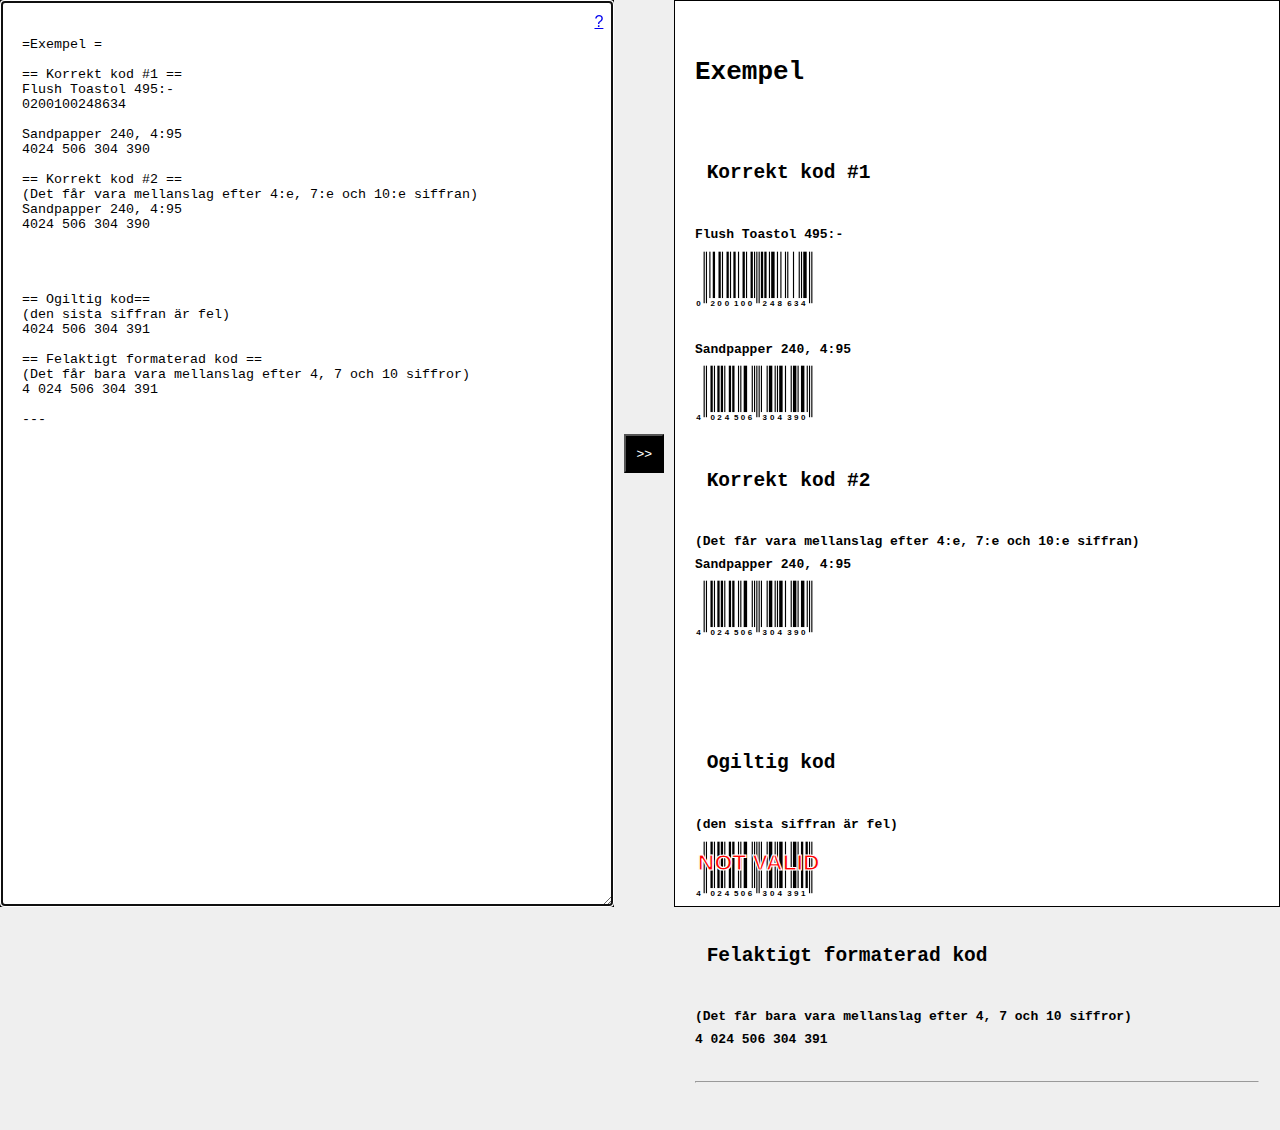
==== site/barcodes/index.html @ 55bec039 "added helt collapsible help text" ====
<!DOCTYPE html>
<html lang="en">
<head>
	<meta charset="UTF-8">
	<meta name="viewport" content="width=device-width, initial-scale=1.0">
	<meta http-equiv="X-UA-Compatible" content="ie=edge">

	<title>Barcodes</title>

	<link rel="shortcut icon" type="image/x-icon" href="../../favicon.ico">

	<link rel="stylesheet" type="text/css" href="style.css" />

	<!-- libs -->
	<script type="text/javascript" src="../../lib/jquery-3.4.1.min.js"></script>

	<!-- scripts -->
	<script type="text/javascript" src="gen.js"></script>
	<script type="text/javascript" src="barcodes.js"></script>
	<script type="text/javascript" src="setup.js"></script>

	<script type="text/javascript">
		$(document).ready(setup);
	</script>

</head>


<body>

	<main>
		<div id="disp">
			<textarea class="input" rows="10">

=Exempel =

== Korrekt kod #1 ==
Flush Toastol 495:-
0200100248634

Sandpapper 240, 4:95
4024 506 304 390

== Korrekt kod #2 ==
(Det får vara mellanslag efter 4:e, 7:e och 10:e siffran)
Sandpapper 240, 4:95
4024 506 304 390




== Ogiltig kod==
(den sista siffran är fel)
4024 506 304 391

== Felaktigt formaterad kod ==
(Det får bara vara mellanslag efter 4, 7 och 10 siffror)
4 024 506 304 391

---
			</textarea>
	<div id="help-text">
		<p><b>Generera streckkoder från text</b></p>
		<p>Gör så här:
			<ul>
				<li>Fyll i önskad text i det vänstra fältet.</li>
				<li>Alla sekvenser av 13 siffror i följd kommer att visas som en EAN-kod.</li>
				<li>När du trycker på knappen "&gt;&gt;" visas hur utskriften blir. </li>
				<li>Bara det högra fältet kommer med när du skriver ut.</li>
			</ul>
		</p>
	</div>

		<a href="#!" id="help-link">hjälp</a>
		</div>

		<div id="control">
				<button class="run">&gt;&gt;</button>
		</div>

		<div id="output"></div>
	</main>
<div id="shadow"></div>
</body>
</html>
---- site/barcodes/style.css ----
html, body {
	margin: 0;
	padding: 0;
	height: 100%;
	font-family: sans-serif;
	line-height: 1.4142em;

	box-sizing: border-box;
}

* {
	box-sizing: inherit;
	transition: all 0.155s ease-out;
}


* {
	transition: all 225ms;
}

body {
	background-color: #efefef;
	width: 100%;
	height: 100%;
}

#disp {
	position: relative;
}
#help-link, #help-text{
	padding: 10px;
	z-index: 1000;
}
#help-link {
	display: block;
	position: absolute;
	top: 0;
	right: 0;
}
#help-text {
	background-color: white;
	padding: 20px;
	position: absolute;
	top: 0;
	right: 0;
}
#shadow {
	position: fixed;
	top:0;
	left:0;
	height: 100%;
	width: 100%;
	background-color: black;
	opacity: 0.3;
	margin: 0;
	padding: 0;
	z-index: 999;


}
main {
	display: flex;
	flex-direction: row;

}

@media screen {
	textarea.input {
		padding: 20px 0 20px 20px;
		width:100%;
		height: 100%;
		background-color: #fff;
	}

	#disp {
		flex: 1 0 auto;
		background-color: white;
	}
	#output {
		padding: 0;
    font-family: monospace;
    white-space: pre-wrap;
	}
	#disp, #output {
		flex-basis: 48%;
		border: 1px solid black;
	}
	#control {
		flex-basis: 3%;
		align-self: center;
	}
	#control button {
		background-color: black;
		color: white;
		height: 100%;
		padding: 10px;
		margin: 10px;
	}
	#output {
		flex-basis: 48%;
		background-color: #fff;
		padding: 20px;

		width: 170mm;
		height: 240mm;
		font-weight: bold;
	}

	#control {
		width:100%;
		text-align:right;
	}

}

.err {
    color:red;
    background-color:white;
    position:relative;
    top:-30px;
    left:10px;
    width:100px;


}

@media print {
	#disp {
		display:none;
	}

	#output {
		background-color: #fff;
		border: none;
		width: 170mm;
		font-weight: bold;
    font-family: monospace;
    white-space: pre-wrap;

	}

}
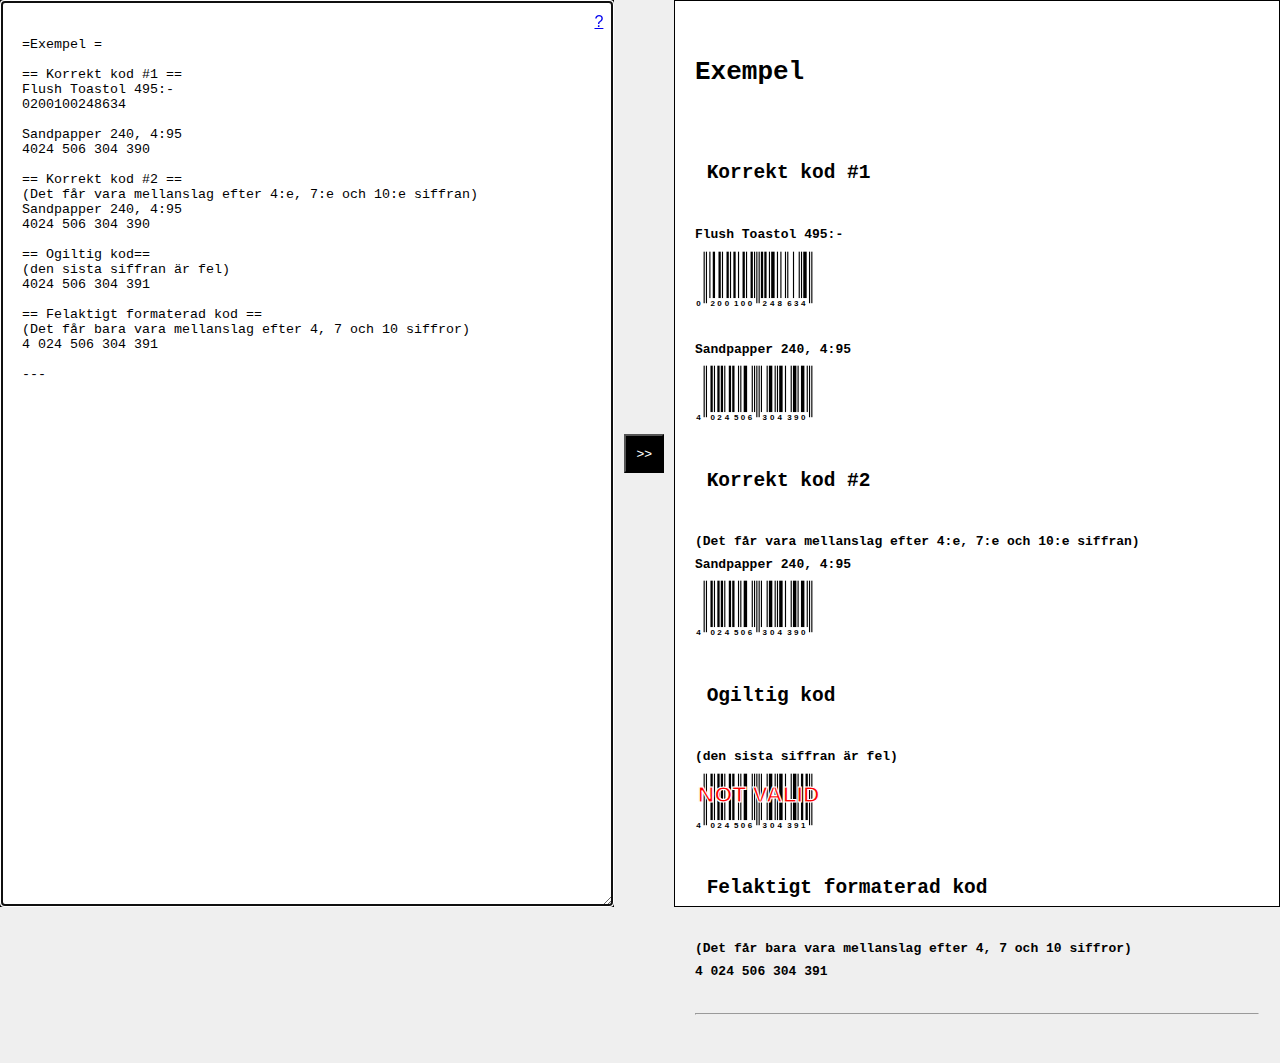
==== commit d23445b0: "test" ====
--- a/site/barcodes/index.html
+++ b/site/barcodes/index.html
@@ -46,9 +46,6 @@
 Sandpapper 240, 4:95
 4024 506 304 390
 
-
-
-
 == Ogiltig kod==
 (den sista siffran är fel)
 4024 506 304 391
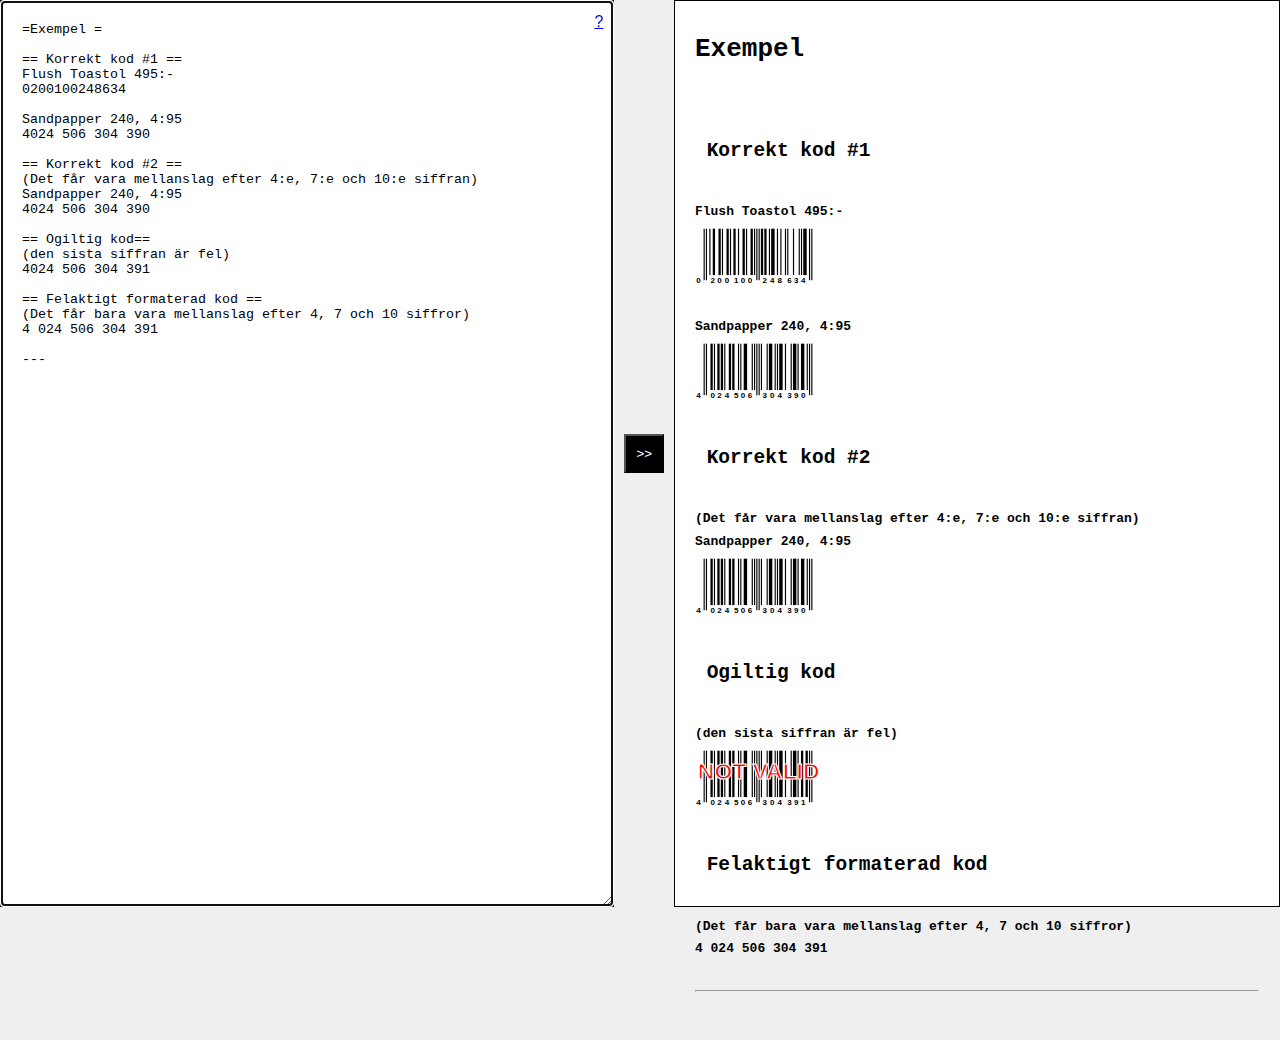
==== commit 171c7e6d: "test2" ====
--- a/site/barcodes/index.html
+++ b/site/barcodes/index.html
@@ -31,7 +31,6 @@
 	<main>
 		<div id="disp">
 			<textarea class="input" rows="10">
-
 =Exempel =
 
 == Korrekt kod #1 ==
